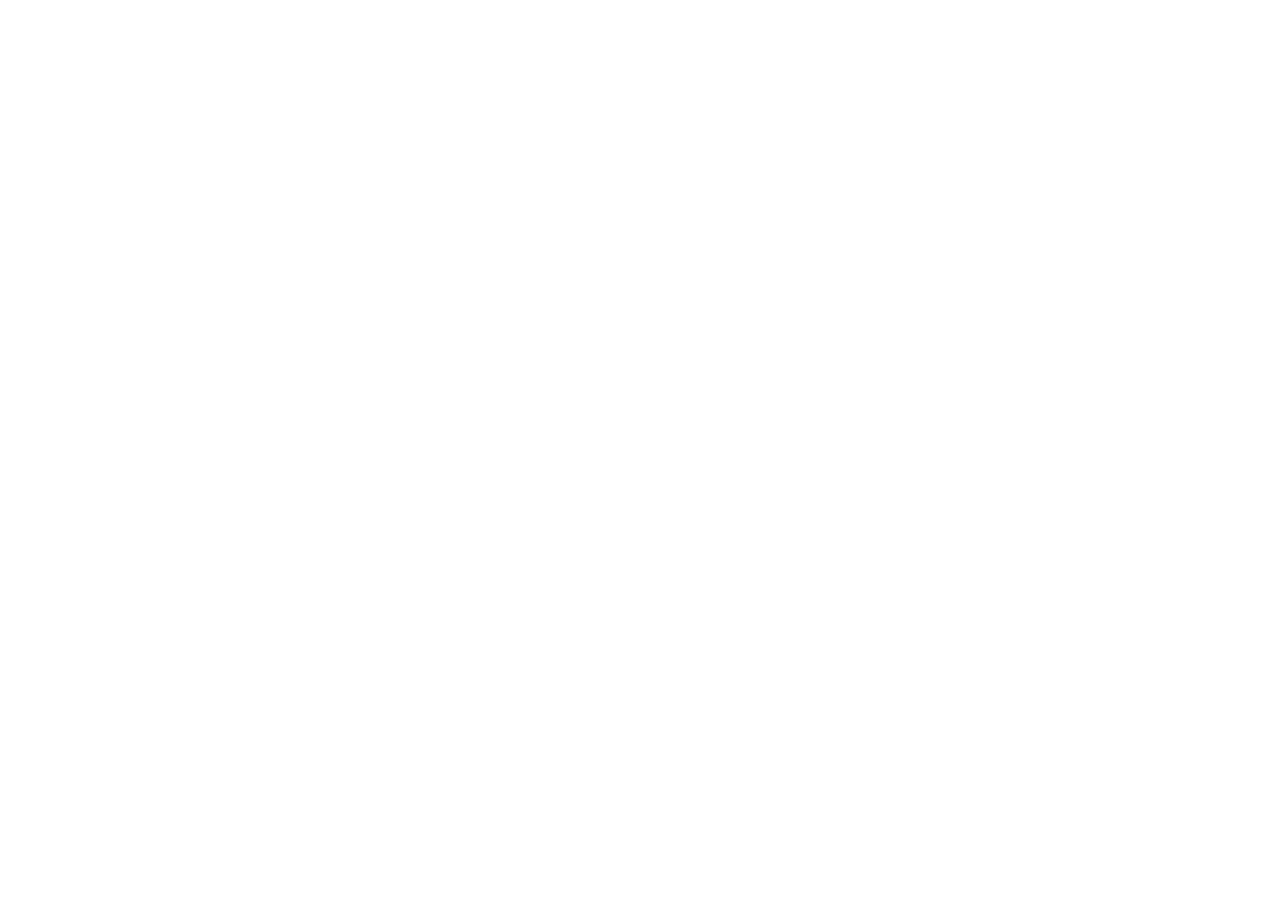
==== index.html @ 8db1a1e6 "fede" ====
<!DOCTYPE html>
<html lang="es">
<head>
    <meta charset="UTF-8">
    <meta name="viewport" content="width=device-width, initial-scale=1.0">
    <title>Bunita</title>
</head>
<body>
    
</body>
</html>
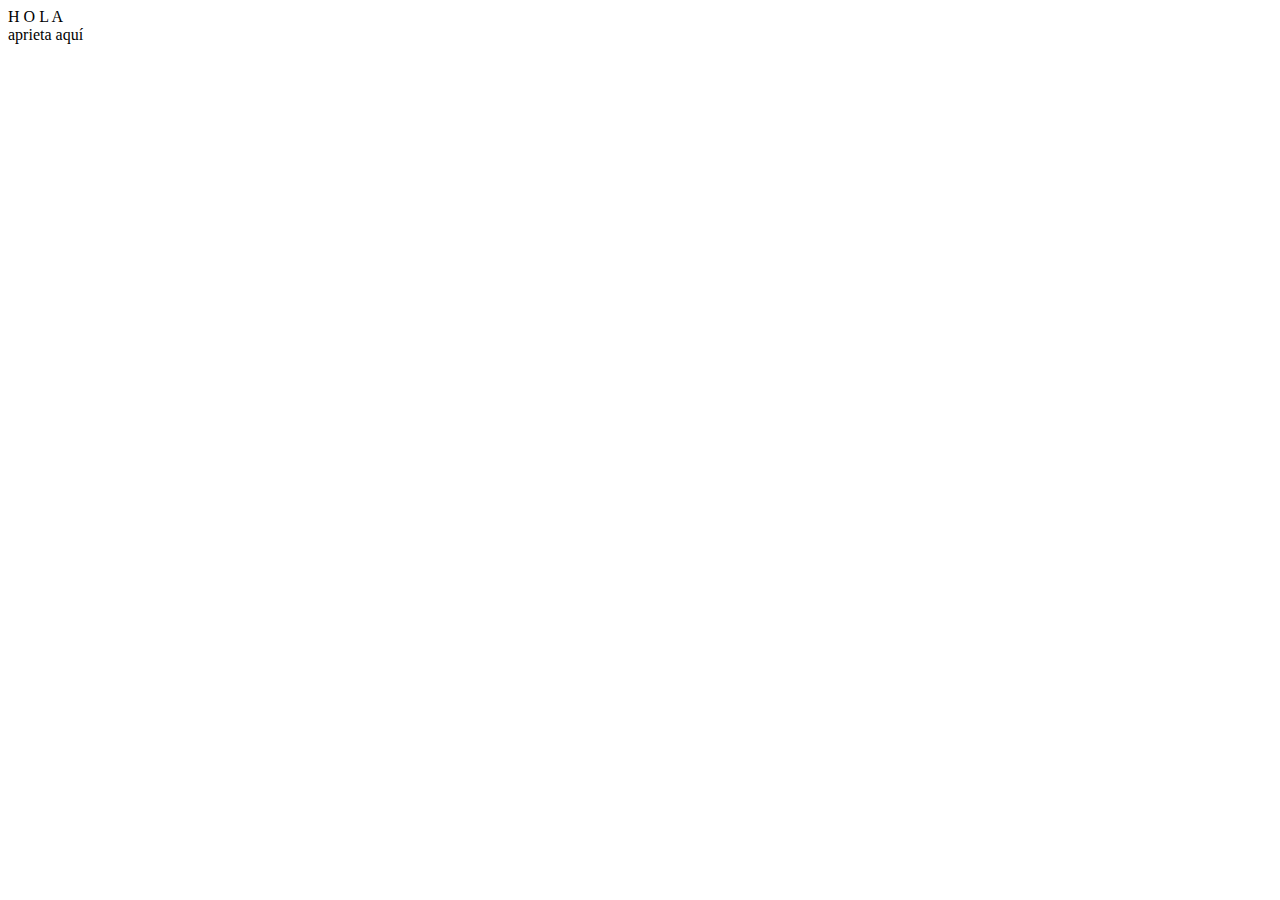
==== commit 5f104fa4: "fede" ====
--- a/index.html
+++ b/index.html
@@ -6,6 +6,13 @@
     <title>Bunita</title>
 </head>
 <body>
-    
+    <div>
+        <span>H</span>
+        <span>O</span>
+        <span>L</span>
+        <span>A</span>
+
+    </div>
+    <a src="flowers.html"> aprieta aquí</a>
 </body>
 </html>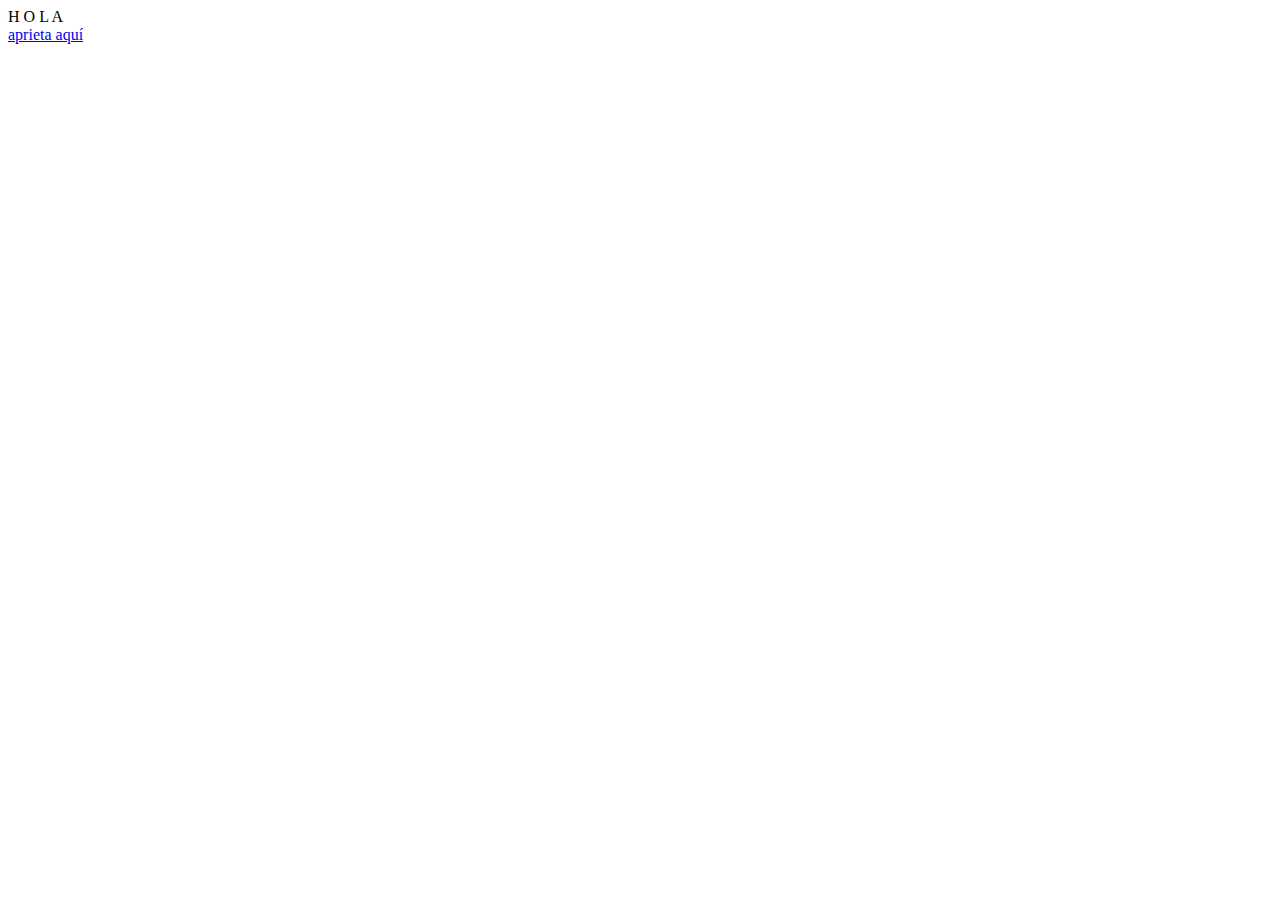
==== commit 2b81337c: "fede" ====
--- a/index.html
+++ b/index.html
@@ -13,6 +13,6 @@
         <span>A</span>
 
     </div>
-    <a src="flowers.html"> aprieta aquí</a>
+    <a href="flowers.html"> aprieta aquí</a>
 </body>
 </html>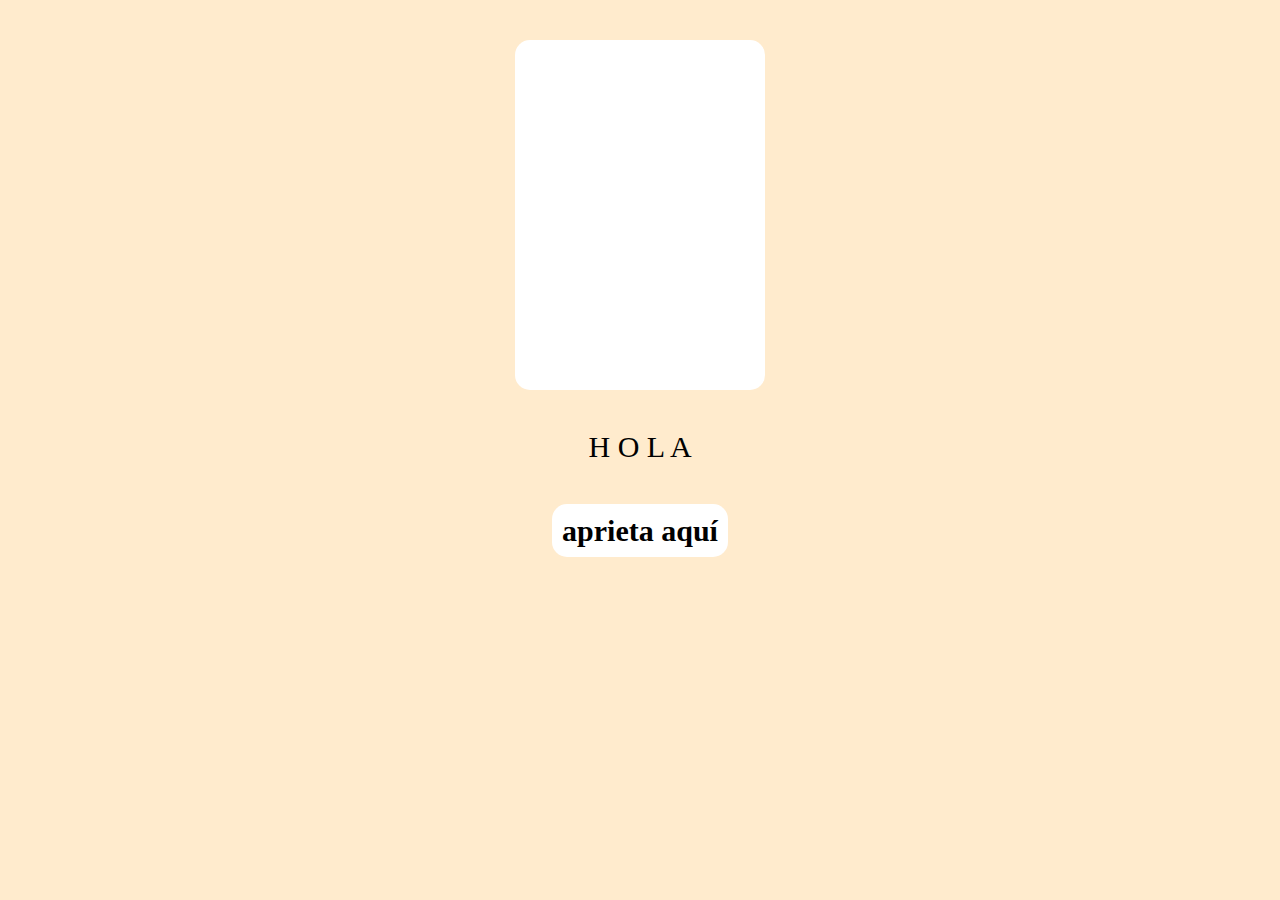
==== commit 422ef0bb: "fede" ====
--- a/index.html
+++ b/index.html
@@ -3,16 +3,26 @@
 <head>
     <meta charset="UTF-8">
     <meta name="viewport" content="width=device-width, initial-scale=1.0">
+    <link rel="stylesheet" href="style.css">
     <title>Bunita</title>
 </head>
 <body>
-    <div>
-        <span>H</span>
-        <span>O</span>
-        <span>L</span>
-        <span>A</span>
+    <div class="container">
+        <div class="foto">
+            <img src="" alt="" srcset="">
+        </div>
+        <div class="texto">
+            <span>H</span>
+            <span>O</span>
+            <span>L</span>
+            <span>A</span>
+
+        </div>
 
     </div>
-    <a href="flowers.html"> aprieta aquí</a>
+    <div class="boton">
+
+        <a href="flowers.html"> aprieta aquí</a>
+    </div>
 </body>
 </html>--- a/style.css
+++ b/style.css
@@ -0,0 +1,42 @@
+*{
+    margin: 0;
+    padding: 0;
+    box-sizing: border-box;
+}
+body{
+    background-color: blanchedalmond;
+    font-size: 30px;
+
+}
+.container{
+    display: flex;
+    justify-content: center;
+    align-items: center;
+    flex-wrap: wrap;
+}
+.foto{
+    background-color: white;
+    border-radius: 15px;
+    width: 250px;
+    height: 350px;
+    margin-top: 40px;
+}
+.texto{
+    width: 100dvw;
+    text-align: center;
+    margin-top:40px;
+}
+.boton{
+    width: 100%;
+    text-align: center;
+    margin-top: 50px;
+}
+a{
+    text-decoration: none;
+    color: black;
+    font-weight: bold;
+    background-color: white;
+    padding: 10px;
+    border-radius: 15px;
+    margin: auto;
+}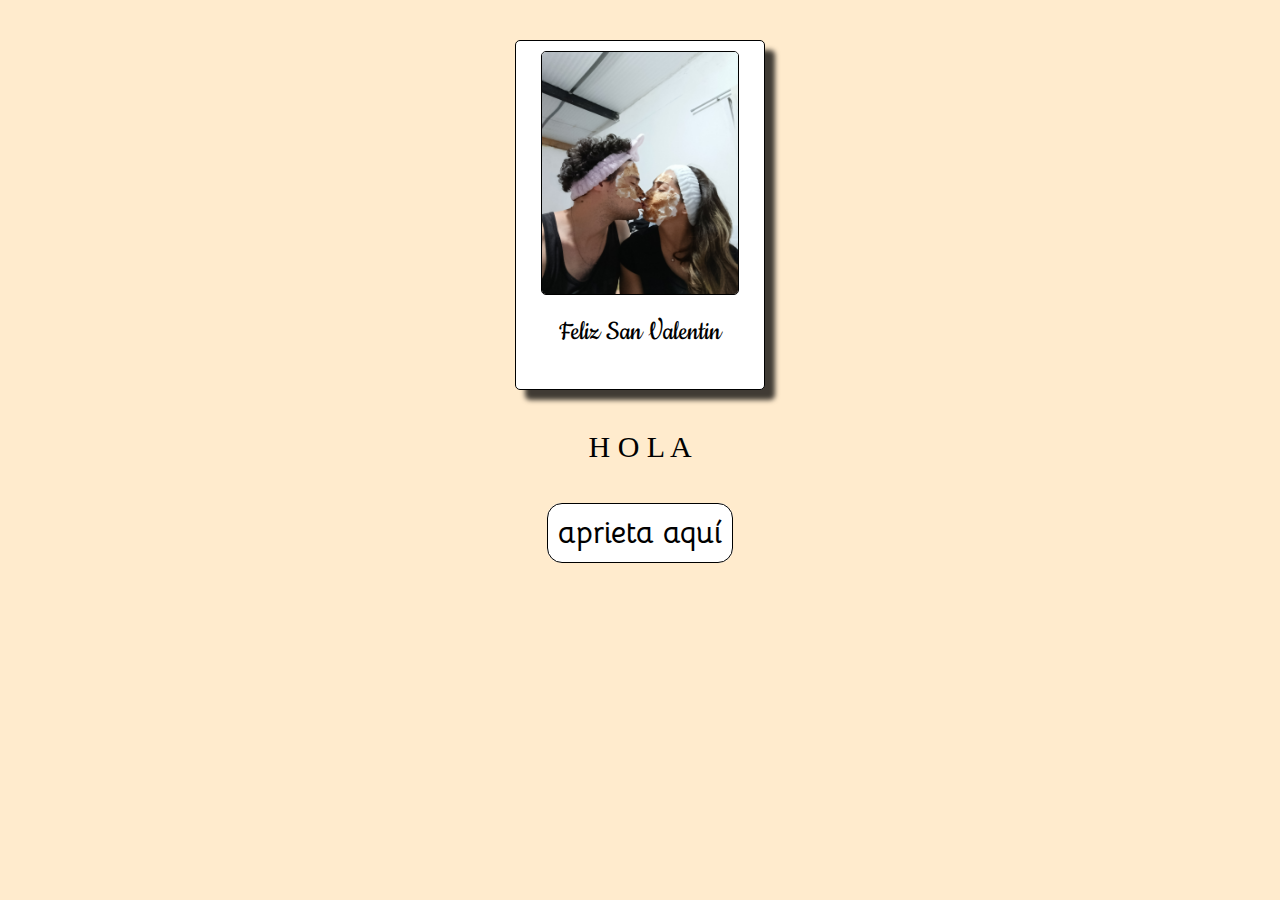
==== commit 2de1ee74: "fede" ====
--- a/index.html
+++ b/index.html
@@ -1,15 +1,26 @@
 <!DOCTYPE html>
 <html lang="es">
+
 <head>
     <meta charset="UTF-8">
     <meta name="viewport" content="width=device-width, initial-scale=1.0">
     <link rel="stylesheet" href="style.css">
+    <link rel="preconnect" href="https://fonts.googleapis.com">
+    <link rel="preconnect" href="https://fonts.gstatic.com" crossorigin>
+    <link
+        href="https://fonts.googleapis.com/css2?family=Bellota:ital,wght@0,300;0,400;0,700;1,300;1,400;1,700&display=swap"
+        rel="stylesheet">
+    <link rel="preconnect" href="https://fonts.googleapis.com">
+    <link rel="preconnect" href="https://fonts.gstatic.com" crossorigin>
+    <link href="https://fonts.googleapis.com/css2?family=Cookie&display=swap" rel="stylesheet">
     <title>Bunita</title>
 </head>
+
 <body>
     <div class="container">
         <div class="foto">
-            <img src="" alt="" srcset="">
+            <img src="foto1.jpg" class="ff" alt="" srcset="">
+            <p class="san">Feliz San Valentin</p>
         </div>
         <div class="texto">
             <span>H</span>
@@ -22,7 +33,8 @@
     </div>
     <div class="boton">
 
-        <a href="flowers.html"> aprieta aquí</a>
+        <a href="flowers.html" class="kk"> aprieta aquí</a>
     </div>
 </body>
+
 </html>--- a/style.css
+++ b/style.css
@@ -16,10 +16,34 @@
 }
 .foto{
     background-color: white;
-    border-radius: 15px;
+    border:solid 1px;
+    border-radius: 5px;
+    display:flex;
+    flex-wrap: wrap;
+
+    /* align-items: center; */
     width: 250px;
     height: 350px;
     margin-top: 40px;
+    box-shadow: 10px 10px 5px 0px rgba(0,0,0,0.75);
+-webkit-box-shadow: 10px 10px 5px 0px rgba(0,0,0,0.75);
+-moz-box-shadow: 10px 10px 5px 0px rgba(0,0,0,0.75);
+}
+.ff{
+    /* align-self: center; */
+    margin-top: 10px;
+    margin-inline:auto;
+    width: 80%;
+    height: 70%;
+    border-radius: 5px;
+    border: solid 1px;
+}
+.san{
+    font-family: "Cookie", serif;
+    margin-top: 20px;
+    text-align: center;
+    width: 100%;
+    height: 100%;
 }
 .texto{
     width: 100dvw;
@@ -36,7 +60,10 @@
     color: black;
     font-weight: bold;
     background-color: white;
+    border:solid 1px;
     padding: 10px;
     border-radius: 15px;
     margin: auto;
+    font-family: "Bellota", serif;
+
 }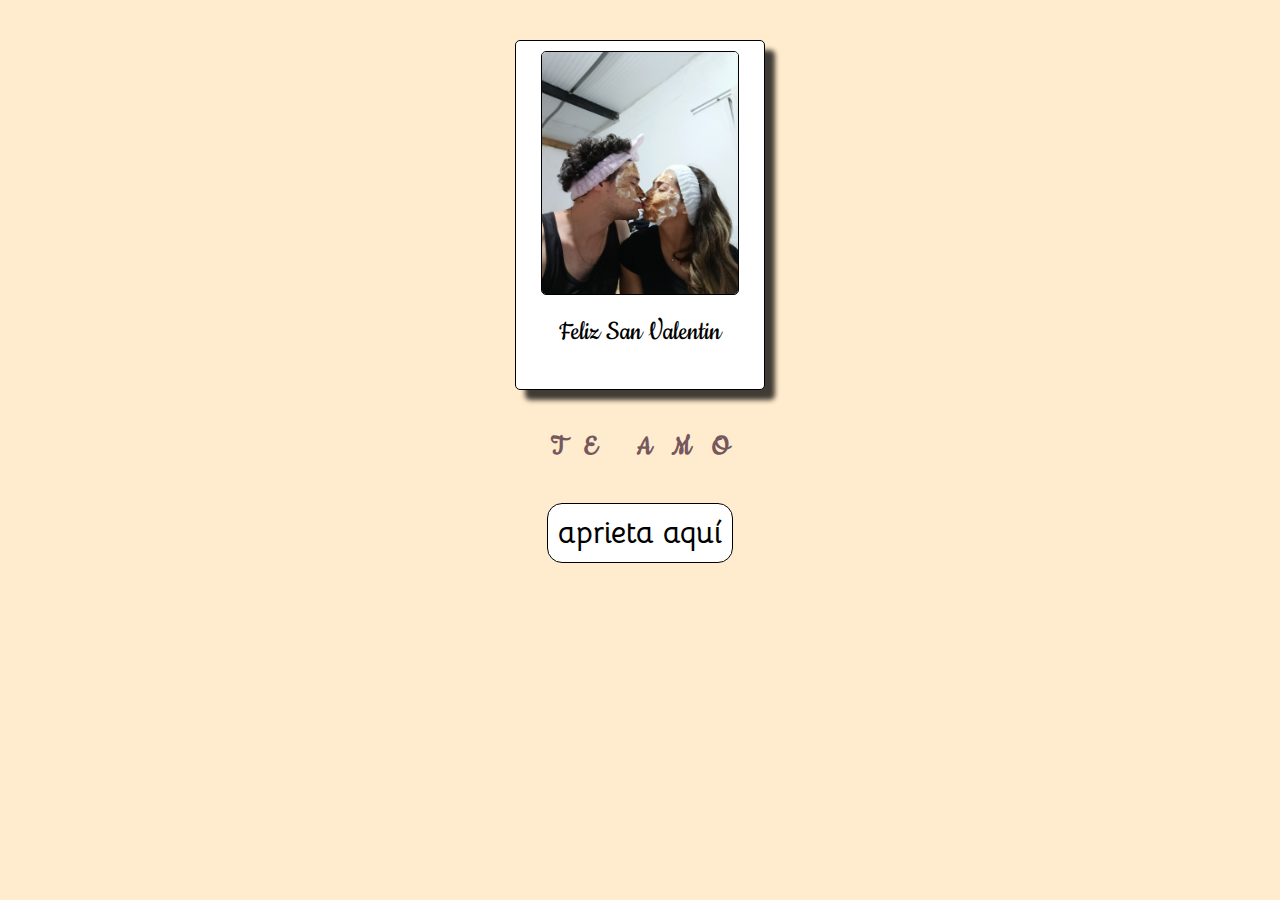
==== commit 96293e3e: "p" ====
--- a/index.html
+++ b/index.html
@@ -23,10 +23,13 @@
             <p class="san">Feliz San Valentin</p>
         </div>
         <div class="texto">
-            <span>H</span>
-            <span>O</span>
-            <span>L</span>
-            <span>A</span>
+            <p class="letra1">T</p>
+            <p class="letra2">E</p>
+            <p class="letra3"> </p>
+            <p class="letra4">A</p>
+            <p class="letra5">M</p>
+            <p class="letra6">O</p >
+
 
         </div>
 
--- a/style.css
+++ b/style.css
@@ -46,6 +46,11 @@
     height: 100%;
 }
 .texto{
+    display: flex;
+    justify-content: center; 
+    font-family: "Cookie", serif;
+    font-weight: bold;
+    color: rgb(116, 88, 93);
     width: 100dvw;
     text-align: center;
     margin-top:40px;
@@ -66,4 +71,44 @@
     margin: auto;
     font-family: "Bellota", serif;
 
+}
+
+.letra1, .letra2, .letra3, .letra4, .letra5 ,.letra6{
+    animation-name:movimiento ;
+    animation-duration: 5s;
+    animation-fill-mode: both;
+    animation-iteration-count: infinite;
+    margin-inline: 10px;
+}
+.letra1{
+    animation-delay: 0s;
+}
+.letra2{
+    animation-delay: 1s;
+}
+.letra3{
+    animation-delay: 2s;
+}
+.letra4{
+    animation-delay: 2s;
+}
+.letra5{
+    animation-delay: 3s;
+}
+.letra6{
+    animation-delay: 4s;
+}
+
+
+
+@keyframes movimiento{
+    0%{
+        transform: translateY(0px);
+    }
+    50%{
+        transform: translateY(30px);
+    }
+    100%{
+        transform: translateY(0px);
+    }
 }